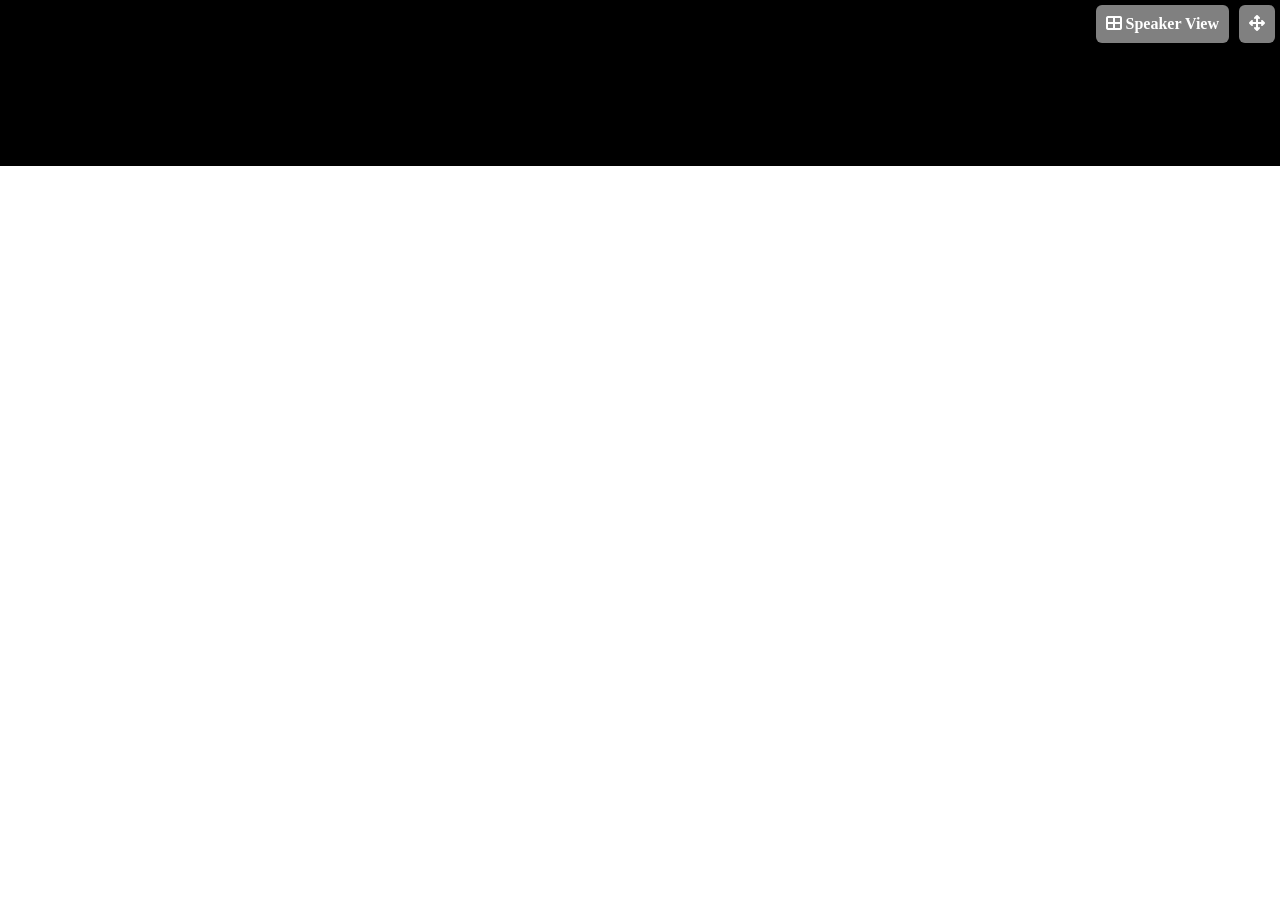
==== index.htm @ a5ba6cb3 "fatto scheletro +(..)" ====
<!DOCTYPE html>
<html lang="en">
<head>
    <meta charset="UTF-8">
    <meta name="viewport" content="width=device-width, initial-scale=1.0">
    <title>Document</title>
    <link rel="stylesheet" href="style.css">
    <link rel="stylesheet" href="https://picsum.photos/">
    <link rel="stylesheet" href="https://cdnjs.cloudflare.com/ajax/libs/font-awesome/6.5.1/css/all.min.css">
    
    
</head>
<body>




    
    <header class="jc-end">
        <div class="head-menu">
            <i class="fa-solid fa-table-cells-large"></i>
            Speaker View</div>
           <i class="head-menu fa-solid fa-arrows-up-down-left-right"></i>
    </header>




    <div class="container">
    <main class="inline-block img">
        <img src="https://picsum.photos/300/200" alt="">
        <img src="https://picsum.photos/300/200" alt="">
        <img src="https://picsum.photos/300/200" alt="">
        <img src="https://picsum.photos/300/200" alt="">
        <img src="https://picsum.photos/300/200" alt="">
        <img src="https://picsum.photos/300/200" alt="">
        <img src="https://picsum.photos/300/200" alt="">
    </main>
</div>





    <footer></footer>




</body>
</html>
---- style.css ----
*{
    margin: 0;
    padding: 0;
    box-sizing: border-box;
}
.jc-end{
    justify-content: flex-end;
    display: flex;
    background-color: black;
    padding-bottom:40px ;
}
.head-menu{
    padding: 10px;
    border-radius: 6px;
    background-color: gray;
    font-weight: 600;
    color: white;
    text-align: center;
    margin: 5px;

}
.inline-block img{
    display: inline-block;
    width:calc(100% / 7 - 4px); 
    background-color: black; 
    align-items: center;
}
.container{
    background-color: black;
    padding: 30px;
    text-align: center;
}
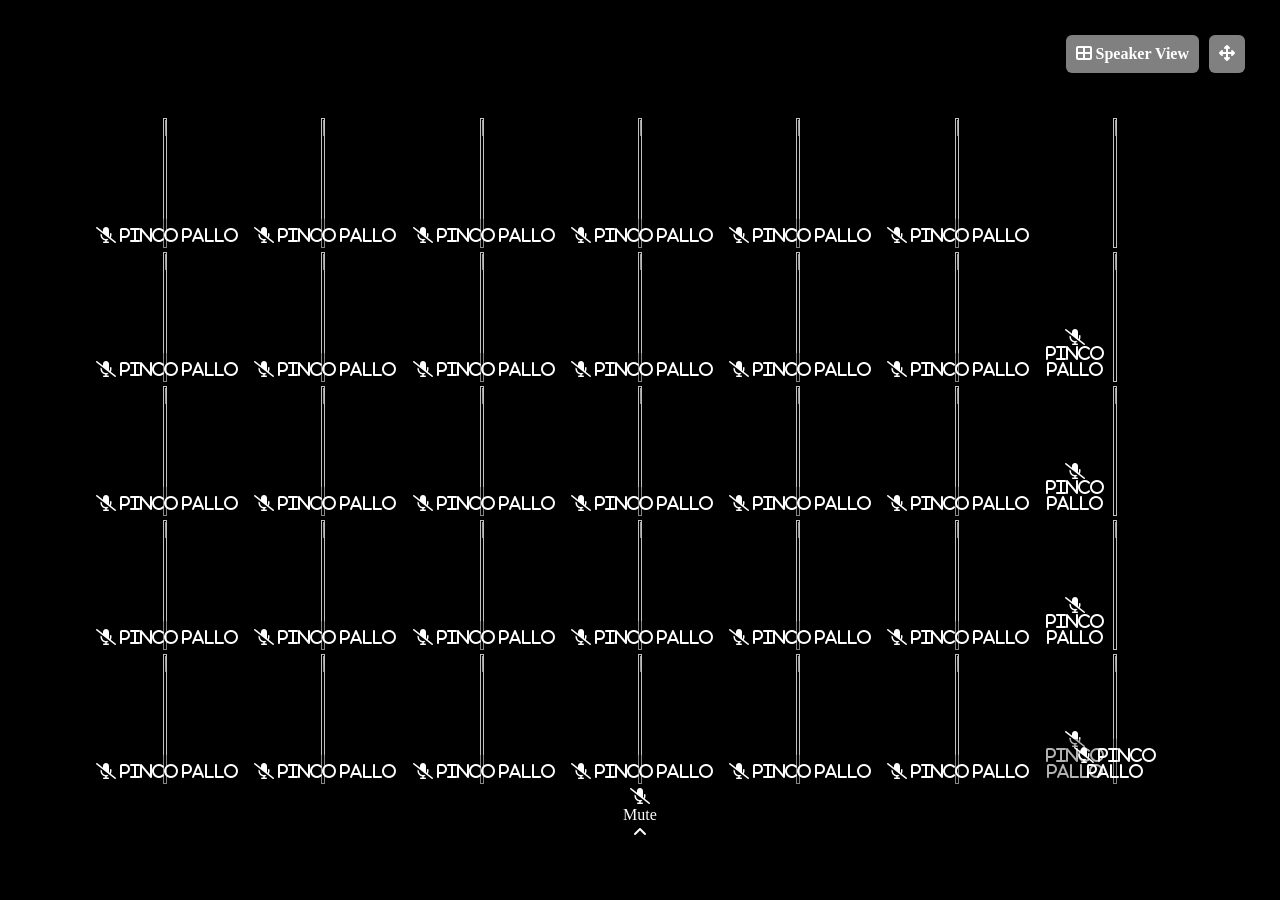
==== commit 025b2b5e: "manca row bassa e aggiustare row alta" ====
--- a/index.htm
+++ b/index.htm
@@ -12,9 +12,9 @@
 </head>
 <body>
 
+    <div class="container">
 
-
-
+    
     
     <header class="jc-end">
         <div class="head-menu">
@@ -23,29 +23,162 @@
            <i class="head-menu fa-solid fa-arrows-up-down-left-right"></i>
     </header>
 
+        <div class="box relative"><img src="https://picsum.photos/300/200" alt="">
+            <i class="absolute fa-solid fa-microphone-slash"> Pinco Pallo</i>
+        </div>
+
+        <div class="box relative"><img src="https://picsum.photos/300/200" alt="">
+            <i class="absolute fa-solid fa-microphone-slash"> Pinco Pallo</i>
+        </div>
+
+        <div class="box relative"><img src="https://picsum.photos/300/200" alt="">
+            <i class="absolute fa-solid fa-microphone-slash"> Pinco Pallo</i>
+        </div>
+
+        <div class="box relative"><img src="https://picsum.photos/300/200" alt="">
+            <i class="absolute fa-solid fa-microphone-slash"> Pinco Pallo</i>
+        </div>
+
+        <div class="box relative"><img src="https://picsum.photos/300/200" alt="">
+            <i class="absolute fa-solid fa-microphone-slash"> Pinco Pallo</i>
+        </div>
+
+        <div class="box relative"><img src="https://picsum.photos/300/200" alt="">
+            <i class="absolute fa-solid fa-microphone-slash"> Pinco Pallo</i>
+        </div>
+
+        <div class="box relative"><img src="https://picsum.photos/300/200" alt="">
+            <i class="absolute fa-solid fa-microphone-slash"> Pinco Pallo</i>
+        </div>
+
+        <div class="box relative"><img src="https://picsum.photos/300/200" alt="">
+            <i class="absolute fa-solid fa-microphone-slash"> Pinco Pallo</i>
+        </div>
+
+        <div class="box relative"><img src="https://picsum.photos/300/200" alt="">
+            <i class="absolute fa-solid fa-microphone-slash"> Pinco Pallo</i>
+        </div>
+
+        <div class="box relative"><img src="https://picsum.photos/300/200" alt="">
+            <i class="absolute fa-solid fa-microphone-slash"> Pinco Pallo</i>
+        </div>
+
+        <div class="box relative"><img src="https://picsum.photos/300/200" alt="">
+            <i class="absolute fa-solid fa-microphone-slash"> Pinco Pallo</i>
+        </div>
+
+        <div class="box relative"><img src="https://picsum.photos/300/200" alt="">
+            <i class="absolute fa-solid fa-microphone-slash"> Pinco Pallo</i>
+        </div>
+
+        <div class="box relative"><img src="https://picsum.photos/300/200" alt="">
+            <i class="absolute fa-solid fa-microphone-slash"> Pinco Pallo</i>
+        </div>
+
+        <div class="box relative"><img src="https://picsum.photos/300/200" alt="">
+            <i class="absolute fa-solid fa-microphone-slash"> Pinco Pallo</i>
+        </div>
+        <div class="box relative"><img src="https://picsum.photos/300/200" alt="">
+            <i class="absolute fa-solid fa-microphone-slash"> Pinco Pallo</i>
+        </div>
+
+        <div class="box relative"><img src="https://picsum.photos/300/200" alt="">
+            <i class="absolute fa-solid fa-microphone-slash"> Pinco Pallo</i>
+        </div>
+
+        <div class="box relative"><img src="https://picsum.photos/300/200" alt="">
+            <i class="absolute fa-solid fa-microphone-slash"> Pinco Pallo</i>
+        </div>
+
+        <div class="box relative"><img src="https://picsum.photos/300/200" alt="">
+            <i class="absolute fa-solid fa-microphone-slash"> Pinco Pallo</i>
+        </div>
+
+        <div class="box relative"><img src="https://picsum.photos/300/200" alt="">
+            <i class="absolute fa-solid fa-microphone-slash"> Pinco Pallo</i>
+        </div>
+
+        <div class="box relative"><img src="https://picsum.photos/300/200" alt="">
+            <i class="absolute fa-solid fa-microphone-slash"> Pinco Pallo</i>
+        </div>
+
+        <div class="box relative"><img src="https://picsum.photos/300/200" alt="">
+            <i class="absolute fa-solid fa-microphone-slash"> Pinco Pallo</i>
+        </div>
+        <div class="box relative"><img src="https://picsum.photos/300/200" alt="">
+            <i class="absolute fa-solid fa-microphone-slash"> Pinco Pallo</i>
+        </div>
+
+        <div class="box relative"><img src="https://picsum.photos/300/200" alt="">
+            <i class="absolute fa-solid fa-microphone-slash"> Pinco Pallo</i>
+        </div>
+
+        <div class="box relative"><img src="https://picsum.photos/300/200" alt="">
+            <i class="absolute fa-solid fa-microphone-slash"> Pinco Pallo</i>
+        </div>
+
+        <div class="box relative"><img src="https://picsum.photos/300/200" alt="">
+            <i class="absolute fa-solid fa-microphone-slash"> Pinco Pallo</i>
+        </div>
+
+        <div class="box relative"><img src="https://picsum.photos/300/200" alt="">
+            <i class="absolute fa-solid fa-microphone-slash"> Pinco Pallo</i>
+        </div>
+
+        <div class="box relative"><img src="https://picsum.photos/300/200" alt="">
+            <i class="absolute fa-solid fa-microphone-slash"> Pinco Pallo</i>
+        </div>
+
+        <div class="box relative"><img src="https://picsum.photos/300/200" alt="">
+            <i class="absolute fa-solid fa-microphone-slash"> Pinco Pallo</i>
+        </div>
+        <div class="box relative"><img src="https://picsum.photos/300/200" alt="">
+            <i class="absolute fa-solid fa-microphone-slash"> Pinco Pallo</i>
+        </div>
+
+        <div class="box relative"><img src="https://picsum.photos/300/200" alt="">
+            <i class="absolute fa-solid fa-microphone-slash"> Pinco Pallo</i>
+        </div>
+
+        <div class="box relative"><img src="https://picsum.photos/300/200" alt="">
+            <i class="absolute fa-solid fa-microphone-slash"> Pinco Pallo</i>
+        </div>
+
+        <div class="box relative"><img src="https://picsum.photos/300/200" alt="">
+            <i class="absolute fa-solid fa-microphone-slash"> Pinco Pallo</i>
+        </div>
+
+        <div class="box relative"><img src="https://picsum.photos/300/200" alt="">
+            <i class="absolute fa-solid fa-microphone-slash"> Pinco Pallo</i>
+        </div>
+
+        <div class="box relative"><img src="https://picsum.photos/300/200" alt="">
+            <i class="absolute fa-solid fa-microphone-slash"> Pinco Pallo</i>
+        </div>
+
+        <div class="box relative"><img src="https://picsum.photos/300/200" alt="">
+            <i class="absolute fa-solid fa-microphone-slash"> Pinco Pallo</i>
+        </div>
+        
+
+        <footer>
+            <div class="row">
+                <div>
+                    <i class="fa-solid fa-microphone-slash"></i> 
+                    <div><p>Mute</p></div>
+                    <i class="fa-solid fa-angle-up"></i>
+                </div>
+            </div>
+        </footer>
+    </div>
+
+
+   
 
 
 
-    <div class="container">
-    <main class="inline-block img">
-        <img src="https://picsum.photos/300/200" alt="">
-        <img src="https://picsum.photos/300/200" alt="">
-        <img src="https://picsum.photos/300/200" alt="">
-        <img src="https://picsum.photos/300/200" alt="">
-        <img src="https://picsum.photos/300/200" alt="">
-        <img src="https://picsum.photos/300/200" alt="">
-        <img src="https://picsum.photos/300/200" alt="">
-    </main>
-</div>
-
-
-
-
-
-    <footer></footer>
-
-
-
-
+    <!-- <img src="https://picsum.photos/300/200" alt="">  immagine ramdom-->
+    <!-- <i class="fa-solid fa-microphone-slash"></i>  microfomo -->
+<!-- <i class="fa-solid fa-angle-up"></i> appice su -->
 </body>
 </html>
--- a/style.css
+++ b/style.css
@@ -19,15 +19,40 @@
     margin: 5px;
 
 }
-.inline-block img{
+/* .inline-block img{
     display: inline-block;
-    width:calc(100% / 7 - 4px); 
+    width:calc(100% / 7 - 10px); 
     background-color: black; 
     align-items: center;
-}
+} */
 .container{
+    height: 100vh;
     background-color: black;
     padding: 30px;
+    color: white;
+    background-size: cover;
     text-align: center;
 }
+/* .box img{
+    display: inline;
+    width:calc(100% / 7); 
+} */
 
+.relative{
+    position: relative;
+    display: inline;
+}
+.absolute{
+    position: absolute;
+    bottom: 0px;
+    left: 0px;
+    background-color:rgba(0, 0, 0, 0.3);
+    padding: 8px;
+}
+
+img{
+    height:130px;
+    width:calc(100% / 7 - 20px);
+}
+
+
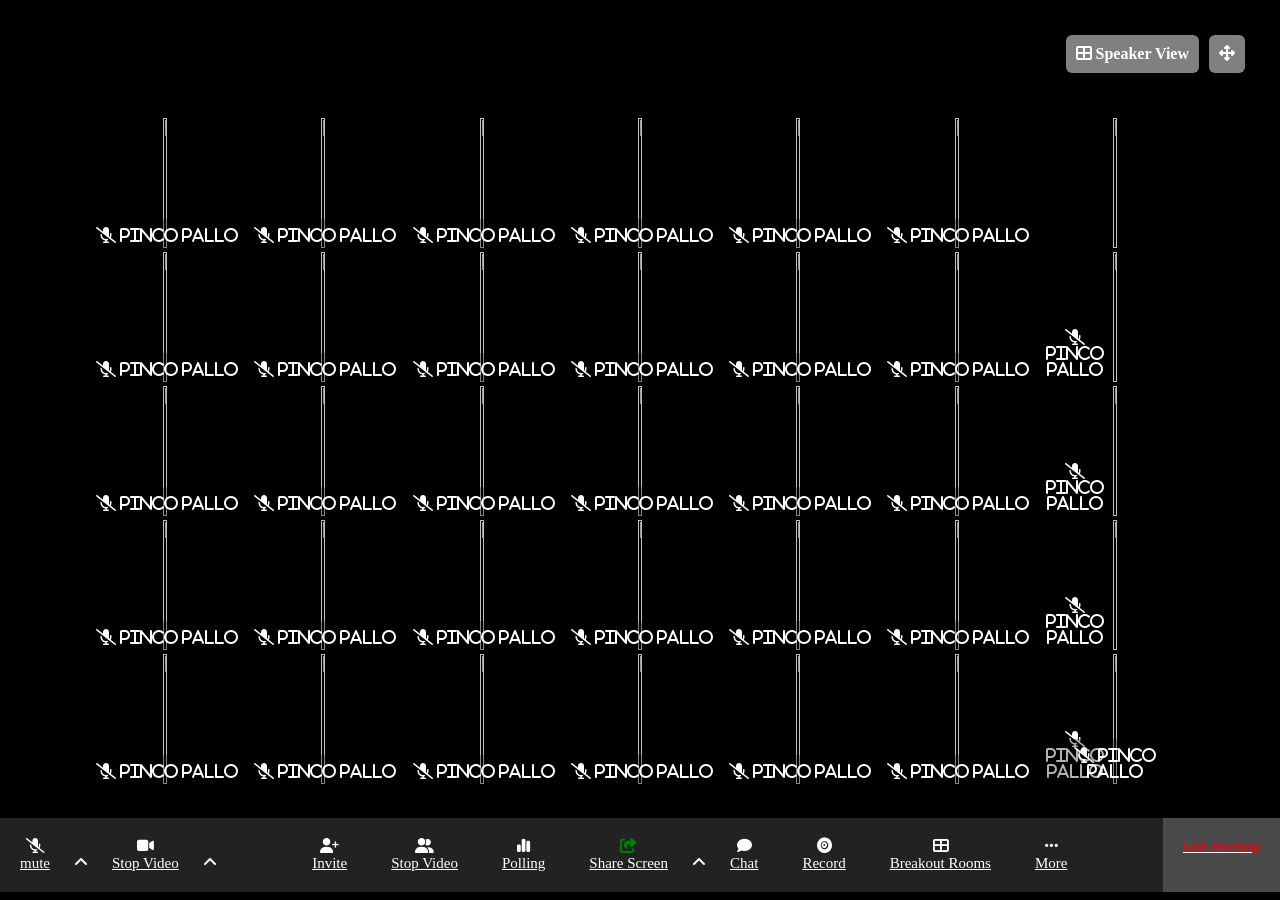
==== commit ee4c77cb: "quasi finito" ====
--- a/index.htm
+++ b/index.htm
@@ -161,24 +161,42 @@
         </div>
         
 
-        <footer>
-            <div class="row">
-                <div>
-                    <i class="fa-solid fa-microphone-slash"></i> 
-                    <div><p>Mute</p></div>
-                    <i class="fa-solid fa-angle-up"></i>
-                </div>
-            </div>
-        </footer>
+        
     </div>
-
-
-   
-
-
-
-    <!-- <img src="https://picsum.photos/300/200" alt="">  immagine ramdom-->
-    <!-- <i class="fa-solid fa-microphone-slash"></i>  microfomo -->
-<!-- <i class="fa-solid fa-angle-up"></i> appice su -->
+    <footer>
+        
+
+<ul class="nav">
+    <li>
+        <a href="#"><i class="fa-solid fa-microphone-slash"></i><p>mute</p></a>
+        <i class="inline fa-solid fa-angle-up"></i>
+        <a href="#"><i class="fa-solid fa-video"></i><p>Stop Video</p></a>
+        <i class="inline fa-solid fa-angle-up"></i>
+       
+    </li>
+    
+    <li>
+        <a href="#"><i class="fa-solid fa-user-plus"></i><p>Invite</p></a>
+        <a href="#"><i class="fa-solid fa-user-group"></i><p>Stop Video</p></a>
+        <a href="#"><i class="fa-solid fa-chart-simple"></i><p>Polling</p></a>
+        <a href="#"><i class="green fa-solid fa-share-from-square"></i><p>Share Screen</p></a>
+        <i class="inline fa-solid fa-angle-up"></i>
+        <a href="#"><i class="fa-solid fa-comment"></i><p>Chat</p></a>
+        <a href="#"><i class="fa-solid fa-record-vinyl"></i><p>Record</p></a>
+        <a href="#"><i class="fa-solid fa-table-cells-large"></i><p>Breakout Rooms</p></a>
+        <a href="#"><i class="fa-solid fa-ellipsis"></i><p>More</p></a>
+    </li>
+    
+
+    <li class="exit"><a href="#"><p class="red-exit">Exit meeting</p></a></li>
+        
+                    
+</ul>     
+    </footer>
+
 </body>
-</html>+</html>
+
+
+
+<!-- <i class="fa-solid fa-user-plus"></i> -->
--- a/style.css
+++ b/style.css
@@ -2,6 +2,10 @@
     margin: 0;
     padding: 0;
     box-sizing: border-box;
+}
+body{
+    background-color: black;
+    height: 100vh;
 }
 .jc-end{
     justify-content: flex-end;
@@ -26,7 +30,7 @@
     align-items: center;
 } */
 .container{
-    height: 100vh;
+    
     background-color: black;
     padding: 30px;
     color: white;
@@ -54,5 +58,47 @@
     height:130px;
     width:calc(100% / 7 - 20px);
 }
+/* footer{
+    display: inline-block;
+    width: 100%;
+    background-color: gray;
+} */
+/* .row{
+    width: 100%;
+    height: 50px;
+    background-color: gray;
+    margin-top:50px;
+    display: inline;
+} */
 
 
+
+.nav {
+    justify-content: space-between;
+    display: flex;
+    background-color:#222222; 
+    list-style-type: none;
+    text-align: center;
+    margin: 0;
+    padding: 0;
+}
+.nav li a{
+    display: inline-block;
+    font-size: 15px;
+    padding: 20px;
+  }
+.exit{
+    background-color:#4A4A4A;
+}
+.red-exit{
+    color: red;
+}
+i{
+    color: white;
+}
+a{
+    color:white;
+}
+.green{
+    color: green;
+}
